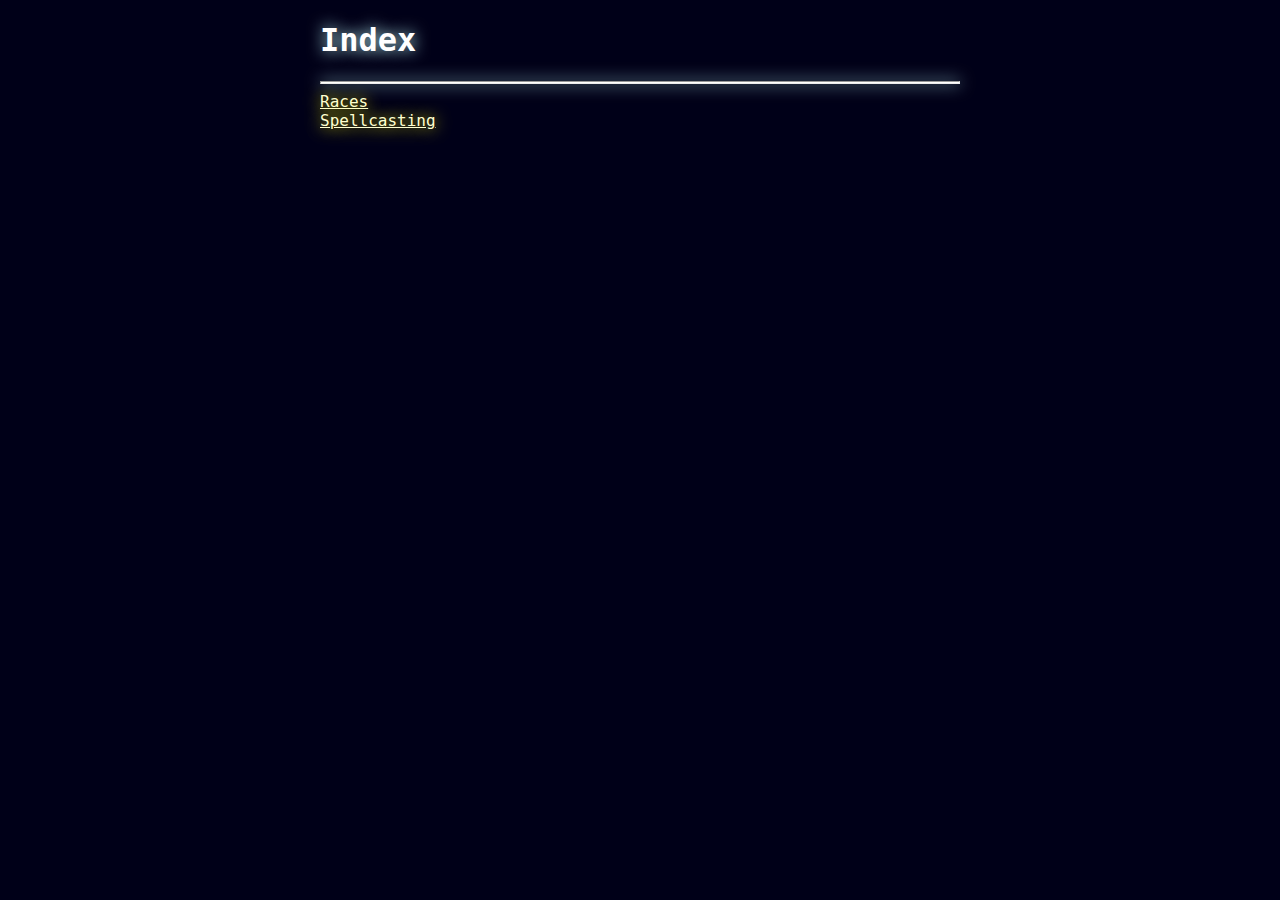
==== docs/index.html @ ffc3be94 "Initial commit" ====
<!DOCTYPE html>
<html><head><meta charset="utf-8"><title>index - Wayfarer Wiki</title><meta name="title" content="index"><meta name="site_name" content="Wayfarer Wiki"><meta name="type" content="article"><link rel="stylesheet" href="global.css"><script src="global.js"></script></head><body><h1>Index</h1><hr><a href="Races.html">Races</a><br><a href="Spellcasting.html">Spellcasting</a><br></body></html>
---- docs/global.css ----
:root
{
	--background: #000018;
	--text-primary: #FFFFFF;
	--text-secondary: #C0FFFF;
	--text-secondary-half: #C0FFFF80;
	--warn-primary: #FFFFD0;
	--warn-secondary: #FFFF00;
	--success-primary: #D0FFD0;
	--success-secondary: #00FF00;
	--error-primary: #FFD0D0;
	--error-secondary: #FF0000;

	--line-size: 0.1em;
	--line-glow-size: 1em;
	--text-glow-size: 1em;

	--content-horizontal-margin: 25vw;
	--content-vertical-margin: 0vh;

	--table-horizontal-padding: 1em;
	--table-vertical-padding: 0.5em;
	--table-horizontal-margin: 0.5em;
	--table-vertical-margin: 0.5em;
}

html
{
	color: var(--text-primary);
	background-color: var(--background);
	font-family: monospace, sans-serif;
	text-shadow: 0 0 var(--text-glow-size) var(--text-secondary);
}

body
{
	background-color: transparent;
	margin-left: var(--content-horizontal-margin);
	margin-right: var(--content-horizontal-margin);
	margin-top: var(--content-vertical-margin);
	margin-bottom: var(--content-vertical-margin);
}

hr
{
	background-color: var(--text-primary);
	box-shadow: 0 0 var(--line-glow-size) var(--text-secondary);
	height: var(--line-size);
}

i
{
	color: var(--success-primary);
	text-shadow: 0 0 var(--text-glow-size) var(--success-secondary);
}

a
{
	color: var(--warn-primary);
	text-shadow: 0 0 var(--text-glow-size) var(--warn-secondary);
}

b
{
	color: var(--error-primary);
	text-shadow: 0 0 var(--text-glow-size) var(--error-secondary);
}

table, th, td
{
	border: var(--line-size) solid var(--text-primary);
}

table
{
	border-collapse: collapse;
	box-shadow: 0 0 var(--line-glow-size) calc(var(--line-glow-size) * -0.5) var(--text-secondary);
	margin-left: var(--table-horizontal-margin);
	margin-right: var(--table-horizontal-margin);
	margin-top: var(--table-vertical-margin);
	margin-bottom: var(--table-vertical-margin);
}

th, td
{
	box-shadow: inset 0 0 var(--line-glow-size) calc(var(--line-glow-size) * -0.5) var(--text-secondary);
	padding-left: var(--table-horizontal-padding);
	padding-right: var(--table-horizontal-padding);
	padding-top: var(--table-vertical-padding);
	padding-bottom: var(--table-vertical-padding);
}

div
{
	overflow: hidden;
}

p
{
	margin-left: calc(var(--text-glow-size) * 0.5);
}

.right
{
	float: right;
}

.toc
{
	box-shadow: 0 0 var(--line-glow-size) calc(var(--line-glow-size) * -0.5) var(--text-secondary), inset 0 0 var(--line-glow-size) calc(var(--line-glow-size) * -0.5) var(--text-secondary);
}

.toc > tr > td
{
	border: none;
	box-shadow: none;
}

@media (orientation: landscape)
{
	.toc
	{
		position: absolute;
		left: 0;
	}
}

@media (orientation: portrait)
{
	body
	{
		margin-left: var(--table-horizontal-margin);
		margin-right: var(--table-horizontal-margin);
	}

	.toc
	{
		width: 100%;
		margin: 0;
	}
}
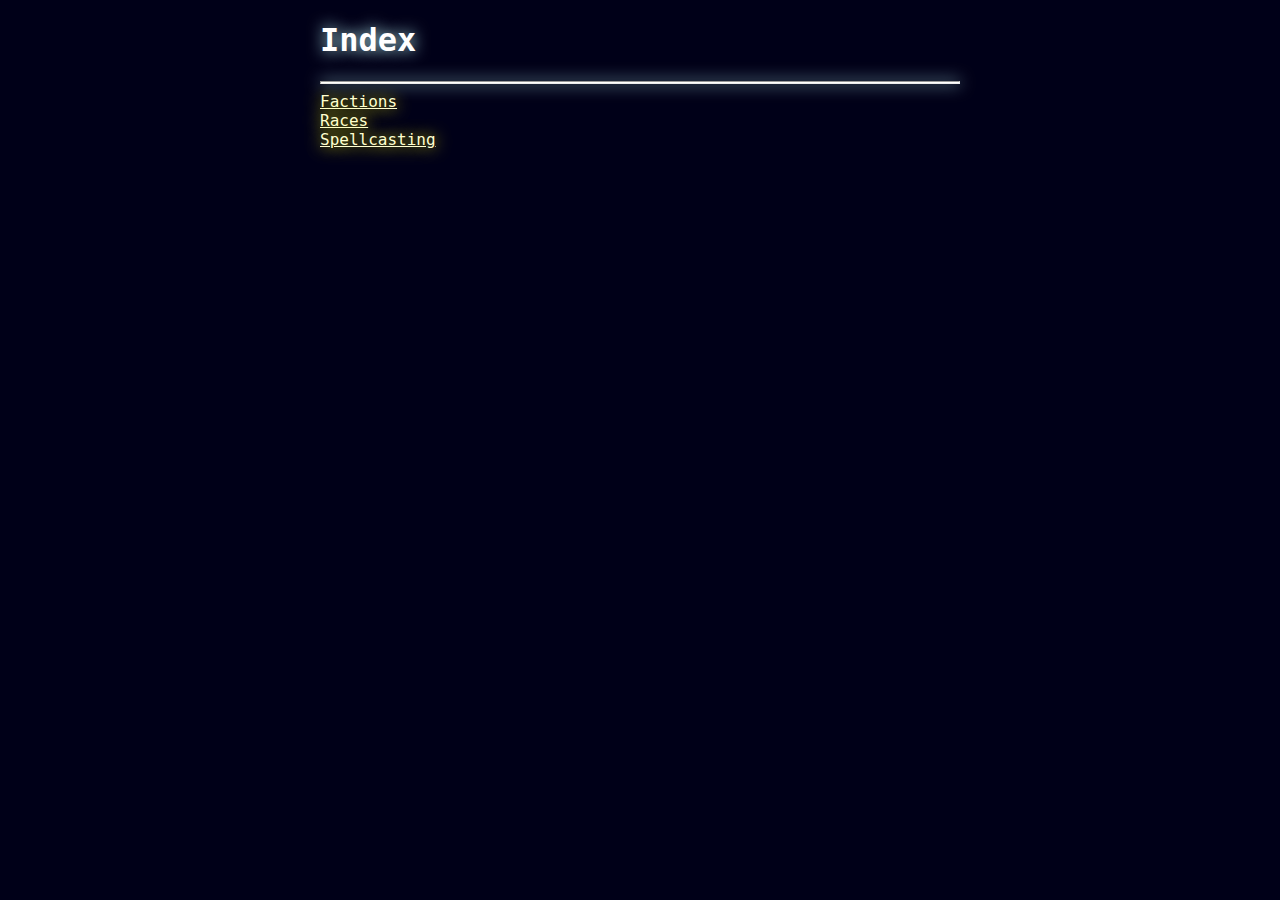
==== commit 6a843aac: "Updated metadata." ====
--- a/docs/index.html
+++ b/docs/index.html
@@ -1,2 +1,2 @@
 <!DOCTYPE html>
-<html><head><meta charset="utf-8"><title>index - Wayfarer Wiki</title><meta name="title" content="index"><meta name="site_name" content="Wayfarer Wiki"><meta name="type" content="article"><link rel="stylesheet" href="global.css"><script src="global.js"></script></head><body><h1>Index</h1><hr><a href="Races.html">Races</a><br><a href="Spellcasting.html">Spellcasting</a><br></body></html>+<html><head><meta charset="utf-8"><title>Index - Wayfarer Wiki</title><meta name="og:title" content="Index"><meta name="og:site_name" content="Wayfarer Wiki"><meta name="og:type" content="article"><meta name="author" content="Lucida Dragon"><meta name="article:author" content="Lucida Dragon"><link rel="stylesheet" href="global.css"><script src="global.js"></script></head><body><h1>Index</h1><hr><a href="Factions.html">Factions</a><br><a href="Races.html">Races</a><br><a href="Spellcasting.html">Spellcasting</a><br></body></html>--- a/docs/global.css
+++ b/docs/global.css
@@ -116,10 +116,16 @@
 	box-shadow: none;
 }
 
+.no-display
+{
+	display: none;
+}
+
 @media (orientation: landscape)
 {
 	.toc
 	{
+		max-width: calc(25vw - (var(--table-horizontal-margin) * 2));
 		position: absolute;
 		left: 0;
 	}
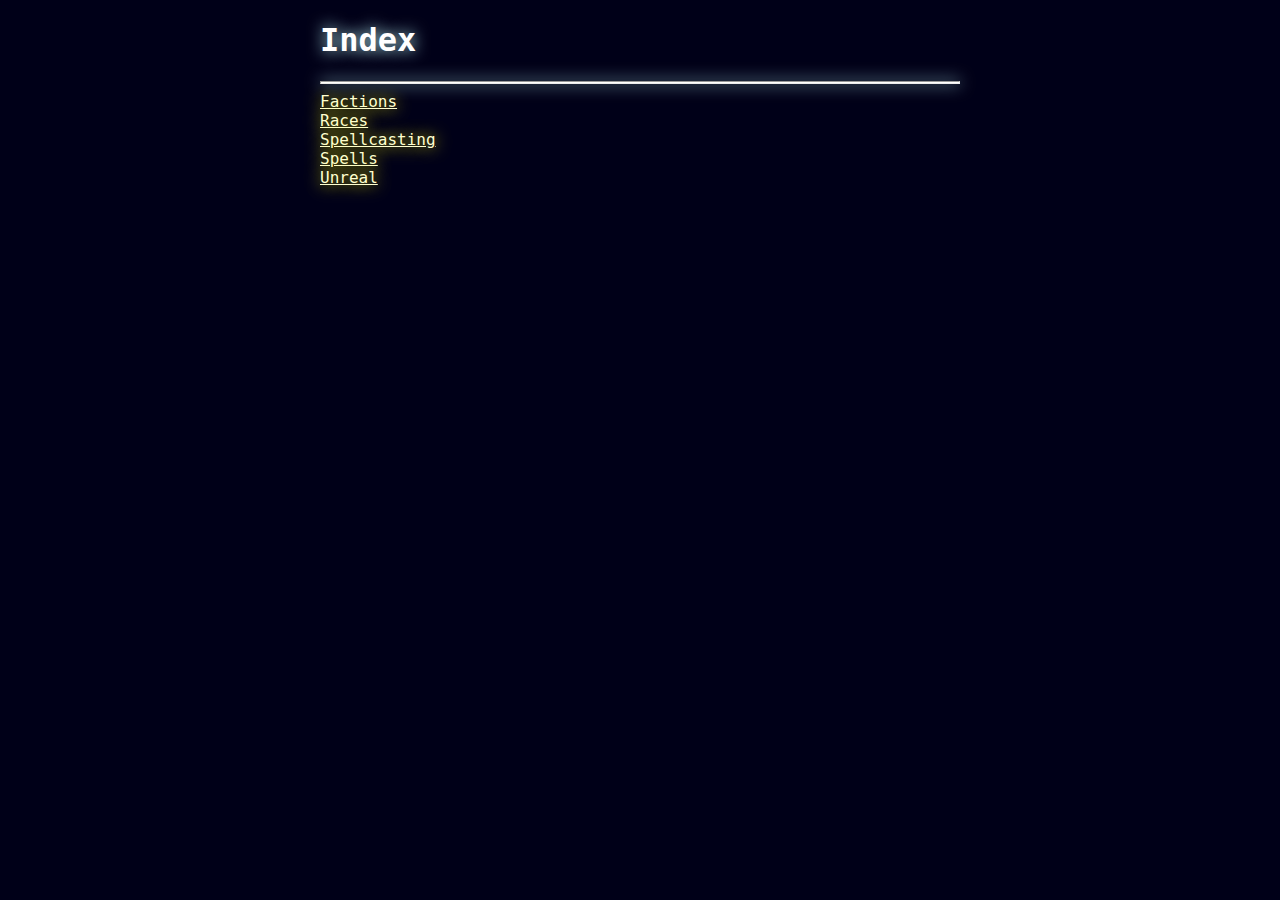
==== commit cc4c62de: "Updated metadata." ====
--- a/docs/index.html
+++ b/docs/index.html
@@ -1,2 +1,2 @@
 <!DOCTYPE html>
-<html><head><meta charset="utf-8"><title>Index - Wayfarer Wiki</title><meta name="og:title" content="Index"><meta name="og:site_name" content="Wayfarer Wiki"><meta name="og:type" content="article"><meta name="author" content="Lucida Dragon"><meta name="article:author" content="Lucida Dragon"><link rel="stylesheet" href="global.css"><script src="global.js"></script></head><body><h1>Index</h1><hr><a href="Factions.html">Factions</a><br><a href="Races.html">Races</a><br><a href="Spellcasting.html">Spellcasting</a><br></body></html>+<html><head><meta charset="utf-8"><title>Index - Wayfarer Wiki</title><meta name="og:title" content="Index"><meta name="og:site_name" content="Wayfarer Wiki"><meta name="og:type" content="article"><meta name="author" content="Lucida Dragon"><meta name="article:author" content="Lucida Dragon"><link rel="stylesheet" href="global.css"><script src="global.js"></script></head><body><h1>Index</h1><hr><a href="Factions.html">Factions</a><br><a href="Races.html">Races</a><br><a href="Spellcasting.html">Spellcasting</a><br><a href="Spells.html">Spells</a><br><a href="Unreal.html">Unreal</a><br></body></html>--- a/docs/global.css
+++ b/docs/global.css
@@ -69,6 +69,7 @@
 table, th, td
 {
 	border: var(--line-size) solid var(--text-primary);
+	text-align: center;
 }
 
 table
